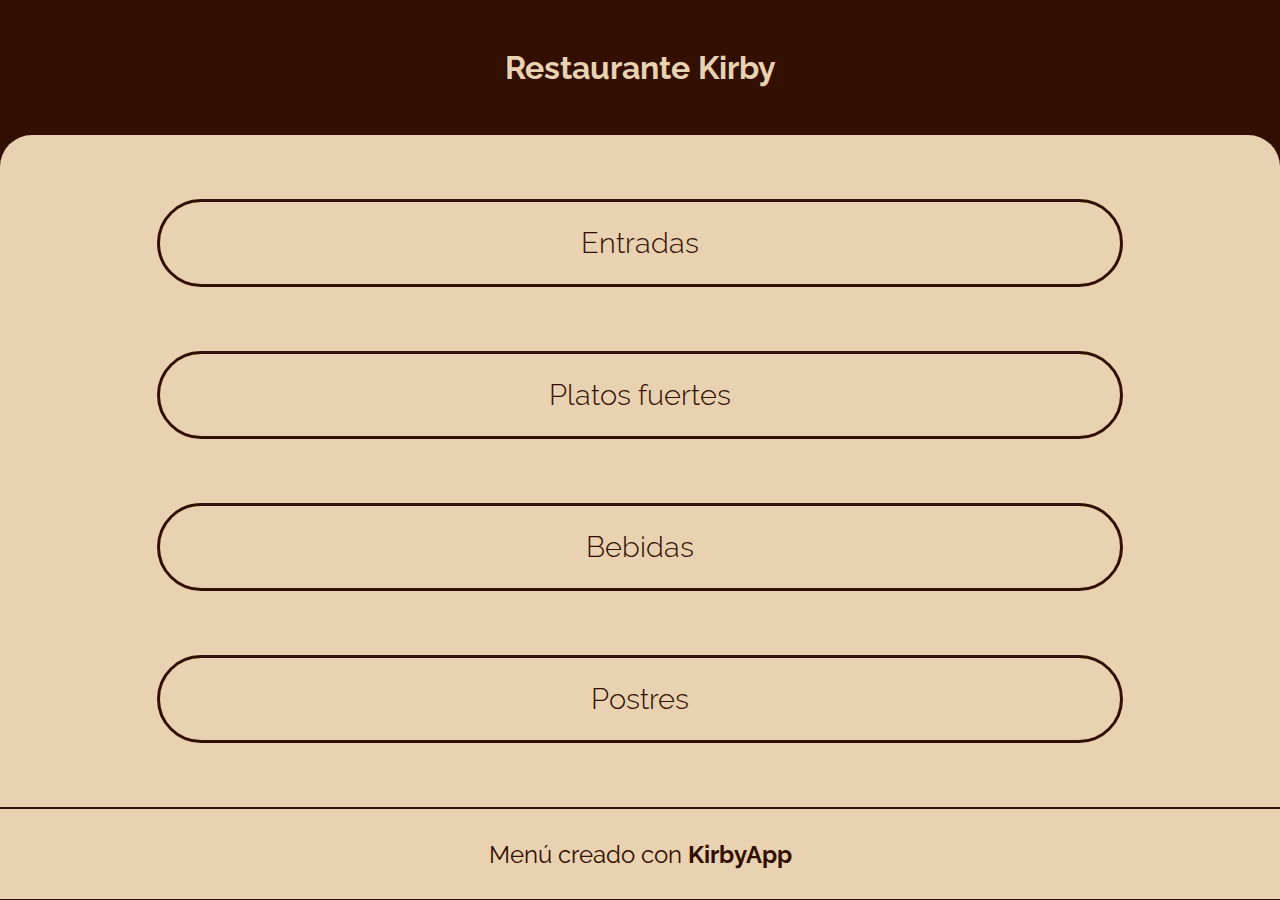
==== index.html @ 52be6ffe "Update index.html" ====
<!DOCTYPE html>
<html lang="en">
<head>
    <meta charset="UTF-8">
    <meta name="viewport" content="width=device-width, initial-scale=1.0">
    <title>Restaurante Kirby</title>
    <link rel="shortcut icon" href="restaurant.png">
    <link rel="preconnect" href="https://fonts.googleapis.com">
    <link rel="preconnect" href="https://fonts.gstatic.com" crossorigin>
    <link href="https://fonts.googleapis.com/css2?family=Raleway:wght@200;300;500&display=swap" rel="stylesheet">
    <link rel="stylesheet" href="style.css">
</head>
<body>
    <header>
        <h1>Restaurante Kirby</h1>
    </header>
    <main>
        <div class="menu"></div>
        <div class="products-div hidden none">
            <p class="return"> <- Volver a las opciones</p>
            <div class="product-options"></div>
        </div>
    </main>
    <footer>
        <p>Menú creado con <b>KirbyApp</b></p>
    </footer>

    <script src="script.js" type="module"></script>
</body>
</html>
---- style.css ----
*{
    margin: 0;
    font-family: 'Raleway', sans-serif;
}

:root{
    --primary-color: #320F00;
    --secondary-color: #E8D2B2;
    --third-color: rgba(0,0,0,0.6);
}

body{
    background-color: var(--primary-color);
}

.hidden{
    opacity: 0;
}

.none{
    display: none;
}

/*Header*/

header{
    width: 100vw;
    height: 15vh;
    background-color: var(--primary-color);
    display: flex;
    justify-content: center;
    align-items: center;
}

h1{
    font-family: 2.5rem;
    color: var(--secondary-color);
}

/*Main*/

main{
    width: 100vw;
    background-color: var(--secondary-color);
    border-radius: 2rem 2rem 0 0;
    display: flex;
    flex-direction: column;
    align-items: center;
}

/*Options*/

.menu{
    transition: .3s;
    padding-bottom: 4rem;
}

.option{
    width: 65vw;
    border: var(--primary-color) .2rem solid;
    padding: 1.5rem 5vw;
    display: flex;
    align-items: center;
    justify-content: center;
    margin-top: 4rem;
    border-radius: 10rem;
    cursor: pointer;
}

.option h2{
    color: var(--primary-color);
    font-weight: 300;
    font-size: 1.8rem;
}

/*Products*/

.return{
    text-align: center;
    margin-top: 3rem;
    font-size: 1.5rem;
    color: var(--primary-color);
    cursor: pointer;
}

.products-div{
    transition: .5s;
}

.product-title{
    font-size: 2.5rem;
    padding: 3rem 0  3rem 0;
    color: var(--primary-color);
    text-align: center;
}

.product{
    width: 100vw;
    padding: 3rem 0;
    border-top: var(--primary-color) solid 2px;
    display: flex;
    justify-content: center;
    align-items: center;
    flex-direction: column;
}

.product-name{
    font-size: 1.7rem;
    margin-bottom: 1rem;
}

.product-description{
    font-size: 1.3rem;
    color: var(--third-color);
    margin-bottom: 1rem;
}

.product-price{
    font-size: 1.3rem;
    color: var(--primary-color)
}

.product-name, .product-description, .product-price{
    width: 80vw;
    text-align: center;
}

/*Footer*/

footer{
    width: 100vw;
    height: 10vh;
    background-color: var(--secondary-color);
    display: flex;
    align-items: center;
    justify-content: center;
    border-top: var(--primary-color) solid 2px;
}

footer p{
    font-size: 1.5rem;
    color: var(--primary-color);
}
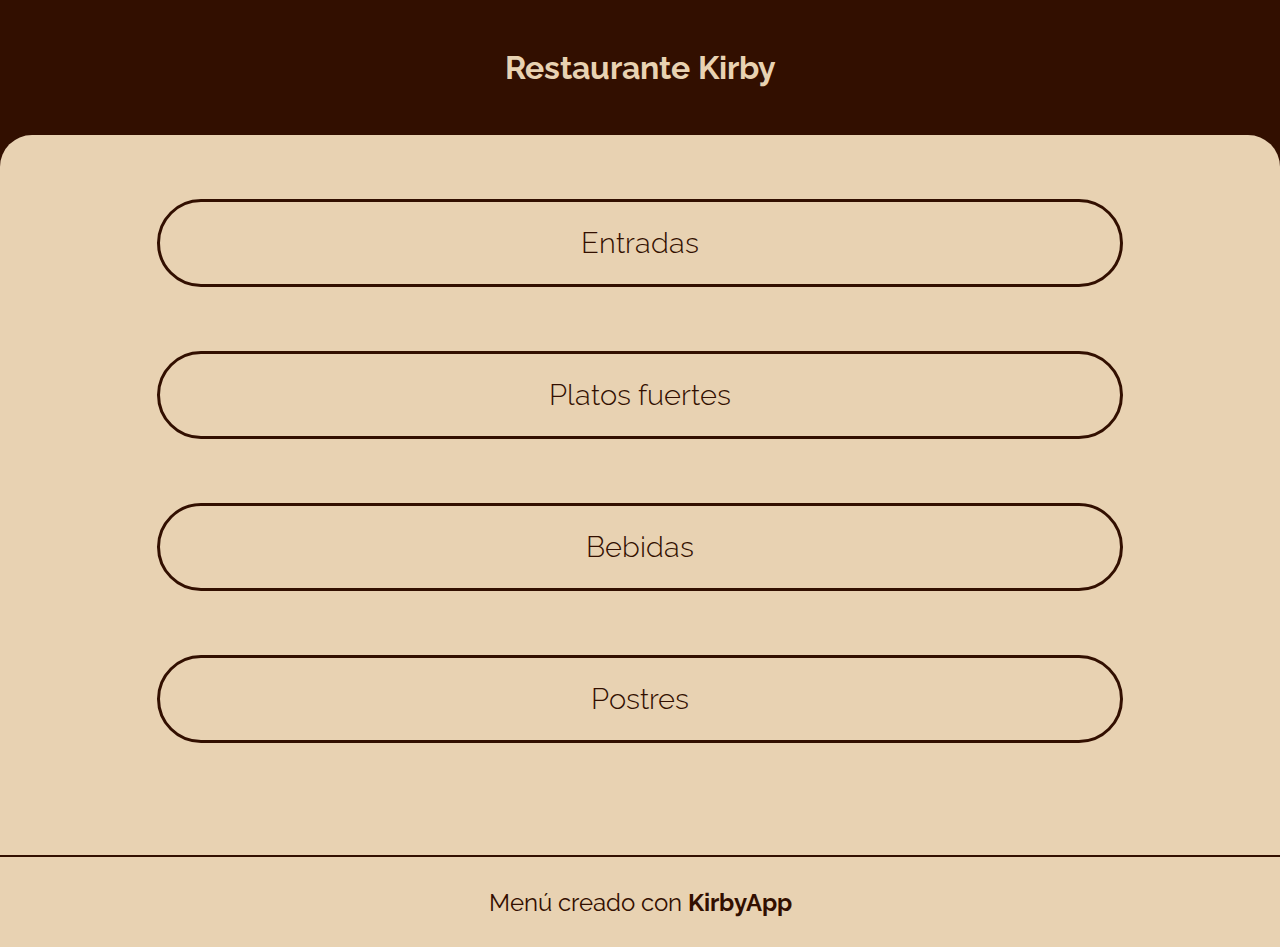
==== commit ad66641f: "Add files via upload" ====
--- a/index.html
+++ b/index.html
@@ -3,7 +3,7 @@
 <head>
     <meta charset="UTF-8">
     <meta name="viewport" content="width=device-width, initial-scale=1.0">
-    <title>Restaurante Kirby</title>
+    <title>Restaurante de Kirby</title>
     <link rel="shortcut icon" href="restaurant.png">
     <link rel="preconnect" href="https://fonts.googleapis.com">
     <link rel="preconnect" href="https://fonts.gstatic.com" crossorigin>
@@ -27,4 +27,4 @@
 
     <script src="script.js" type="module"></script>
 </body>
-</html>
+</html>--- a/style.css
+++ b/style.css
@@ -42,6 +42,7 @@
 main{
     width: 100vw;
     background-color: var(--secondary-color);
+    min-height: 80vh;
     border-radius: 2rem 2rem 0 0;
     display: flex;
     flex-direction: column;
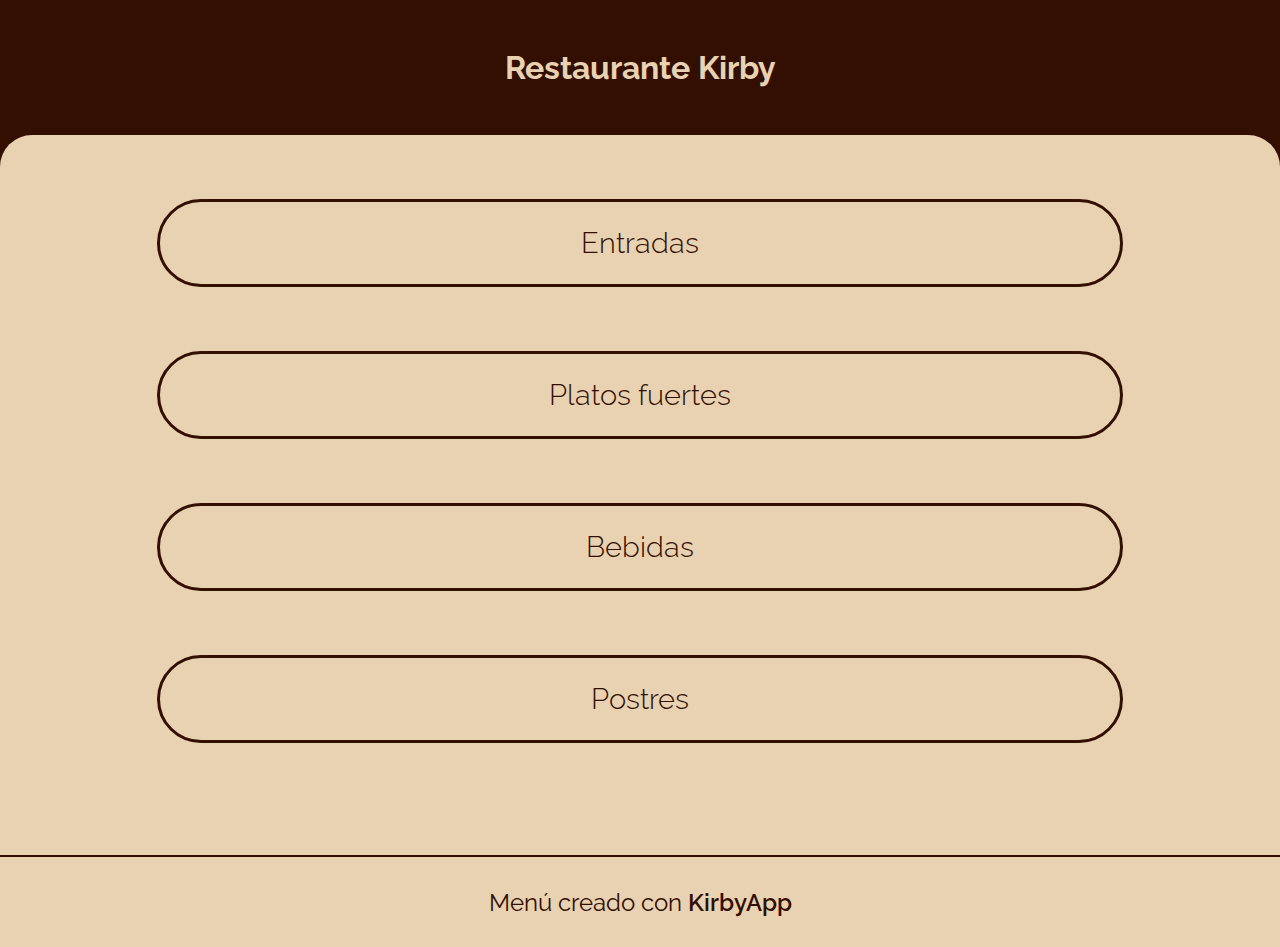
==== commit 346fec60: "Add files via upload" ====
--- a/index.html
+++ b/index.html
@@ -22,7 +22,7 @@
         </div>
     </main>
     <footer>
-        <p>Menú creado con <b>KirbyApp</b></p>
+        <p>Menú creado con <a href="https://youtube.com">KirbyApp</a></p>
     </footer>
 
     <script src="script.js" type="module"></script>
--- a/style.css
+++ b/style.css
@@ -141,4 +141,10 @@
 footer p{
     font-size: 1.5rem;
     color: var(--primary-color);
+}
+
+footer a{
+    text-decoration: none;
+    font-weight: 600;
+    color: var(--primary-color);
 }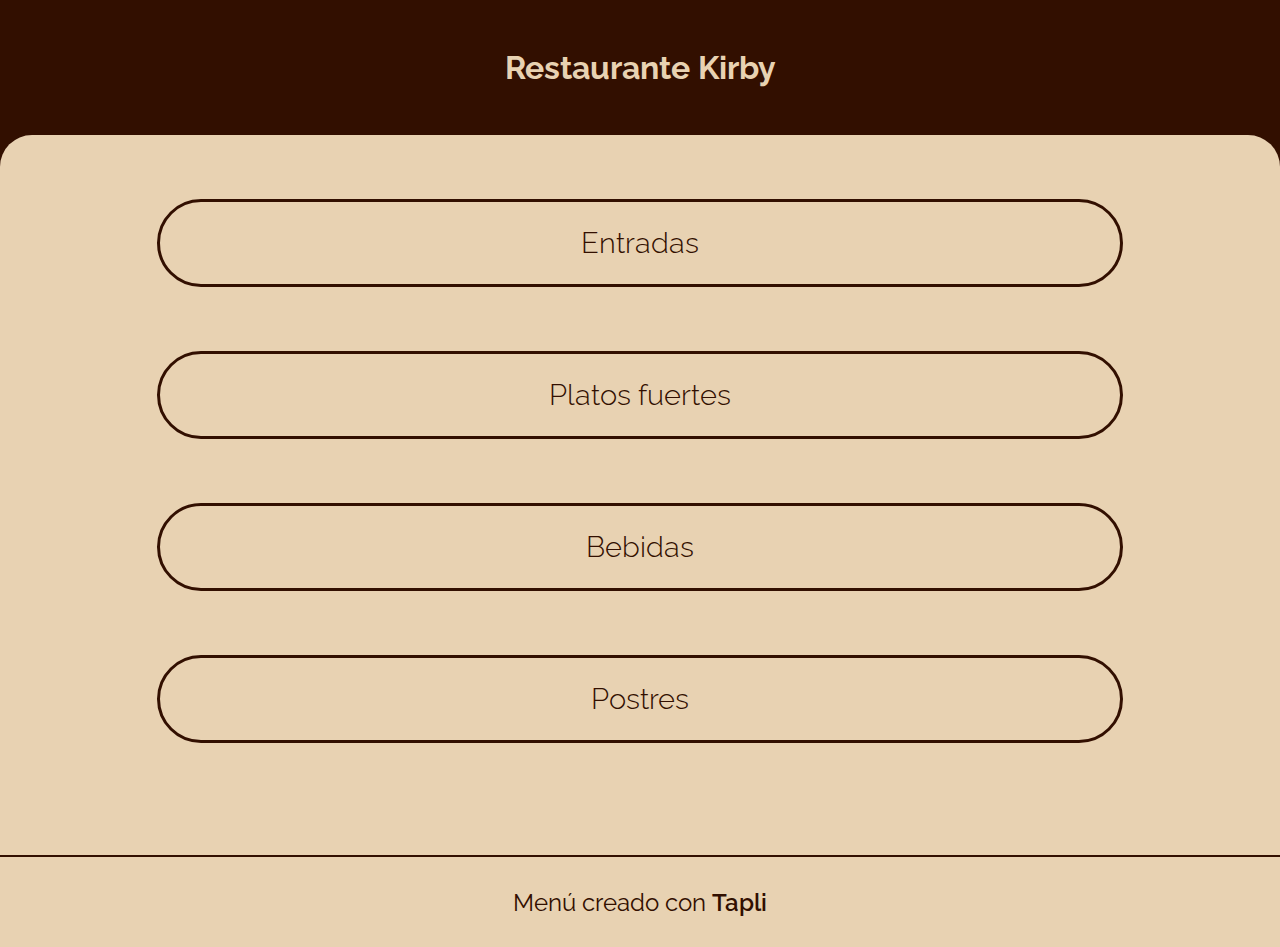
==== commit f9b19944: "Update index.html" ====
--- a/index.html
+++ b/index.html
@@ -22,9 +22,9 @@
         </div>
     </main>
     <footer>
-        <p>Menú creado con <a href="https://youtube.com">KirbyApp</a></p>
+        <p>Menú creado con <a href="https://juan-camilo-rosero.github.io/Tapli/landing_page.html">Tapli</a></p>
     </footer>
 
     <script src="script.js" type="module"></script>
 </body>
-</html>+</html>
